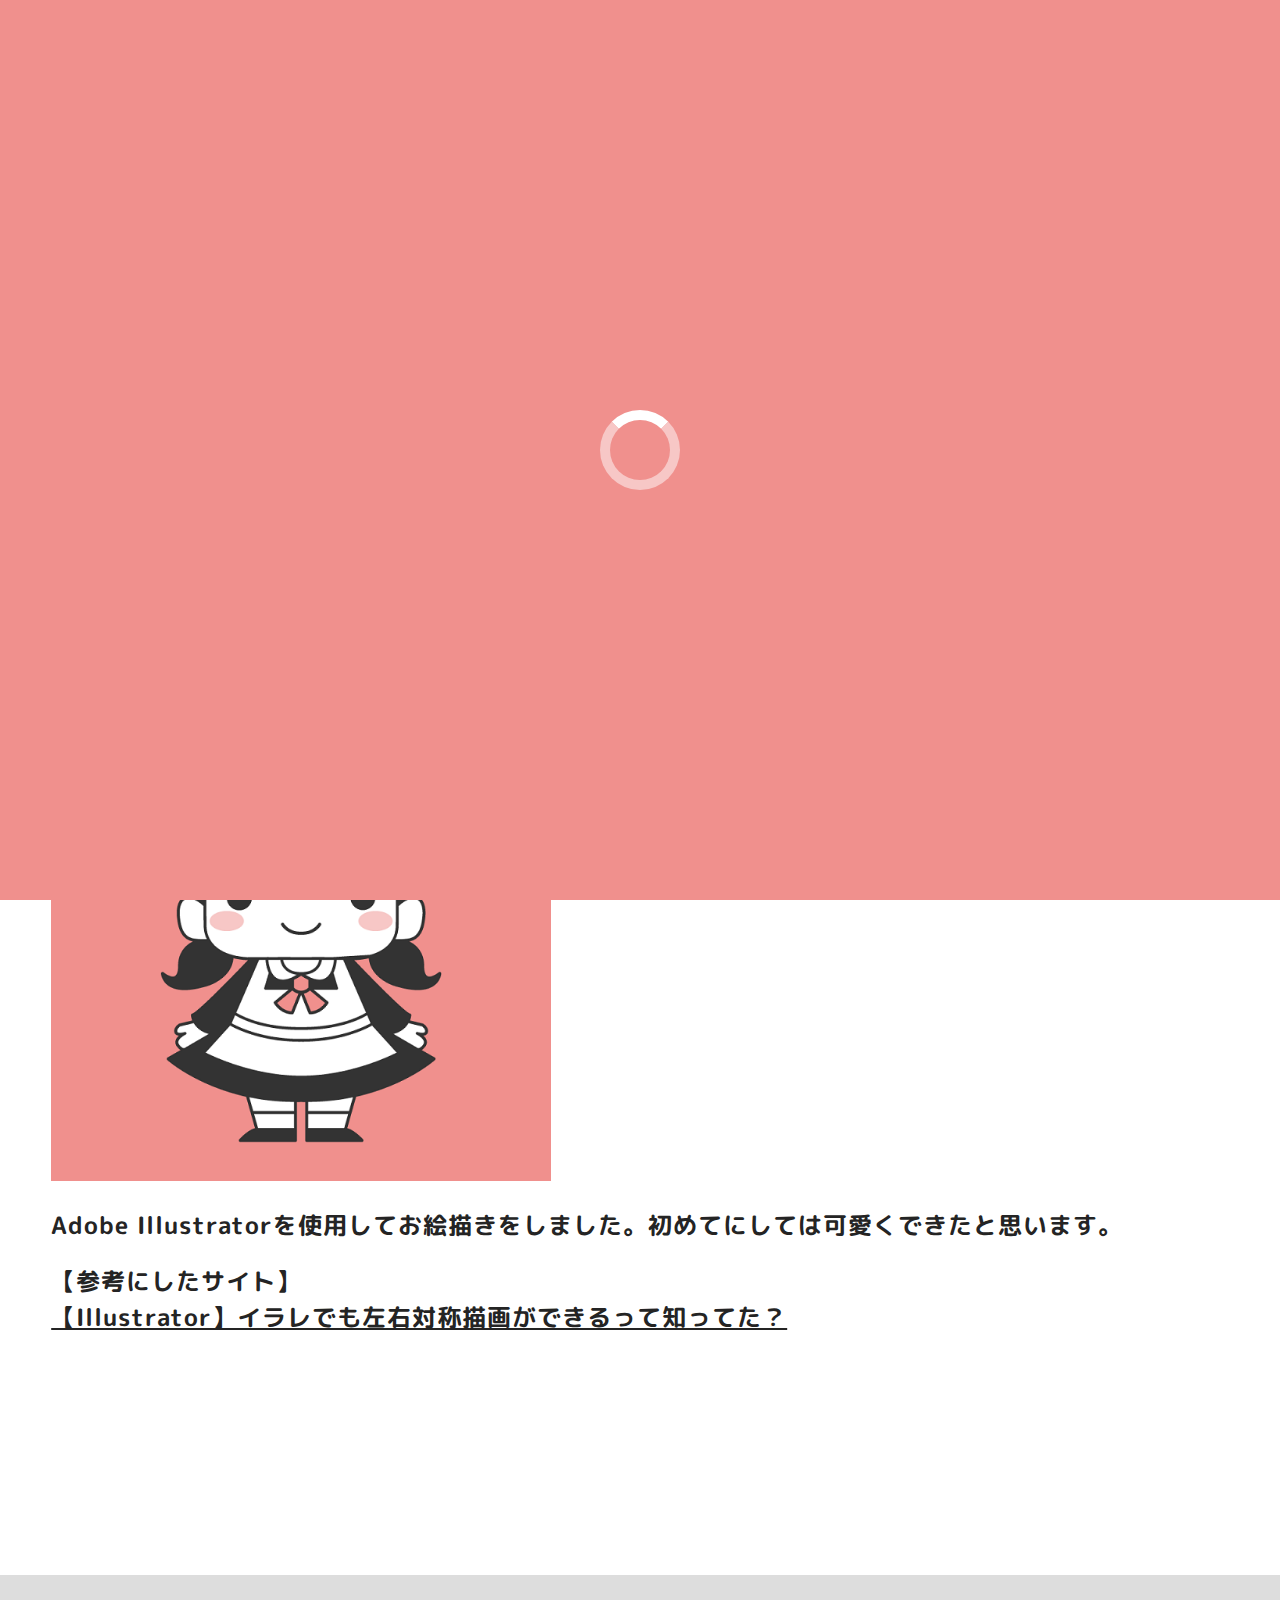
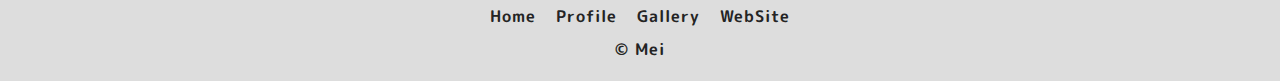
==== blog.html @ bdd12552 "Add files via upload" ====
<!doctype html>
<html lang="ja"><!-- InstanceBegin template="C:\Users\hsmtm\OneDrive\デスクトップ\コーディング練習\portfolio\Templates\テンプレート.dwt" codeOutsideHTMLIsLocked="false" -->
<head>
	<meta charset="utf-8">
	<meta name="viewport" content="width=device-width, initial-scale=1">
	<!-- InstanceBeginEditable name="doctitle" -->
	<title>Blog | Mei</title>
	<meta name="description" content="イラストレーターMeiのサイトです。">
	<!-- InstanceEndEditable -->
	<link rel="icon" href="./img/favicon.ico">
	<link href="css/reset.css" rel="stylesheet" type="text/css">
	<link href="css/style.css" rel="stylesheet" type="text/css">
	<script src="js/jquery-3.7.1.min.js"></script>
	<!-- InstanceBeginEditable name="head" -->
	<link href="css/blog.css" rel="stylesheet" type="text/css">
	<!-- InstanceEndEditable -->
</head>
<body>
	
    <header id="header">
		<div class="header-wrap">
			<h1 class="site-title"><a href="index.html"><img src="img/icon.png" alt="ハート">Mei</a></h1>
			<div class="header-box">
				<button id="darkmode" class="header-item" aria-label="ダークモード"></button>
				<button id="js-hamburger" type="button" class="hamburger header-item" aria-controls="navigation" aria-expanded="false" aria-label="メニューを開く">
					<span class="hamburger__line"></span>
				</button>
			</div>
		</div>
		<div class="header__nav-area js-nav-area" id="navigation">
			<nav id="js-global-navigation" class="global-navigation">
				<ul class="global-navigation__list">
					<li><a href="index.html">Home</a></li>
					<li><a href="profile.html">Profile</a></li>
					<li><a href="gallery.html">Gallery</a></li>
					<li><a href="web.html">WebSite</a></li>
				</ul>
				<div id="js-focus-trap" tabindex="0"></div>
			</nav>
		</div>
    </header>
	
	<main>
		<!-- InstanceBeginEditable name="main" -->
		<section id="blog">
			<div class="wrap">
				<h2 class="sec-title">Blog</h2>
				
				<article class="blog-box">
					<h3>ヘッダーのボタンを改良しました</h3>
					<p class="date">2024.3.22</p>
					<div class="text">
						<p>このサイトの画面右上にあるダークモードボタンとハンバーガーボタンを改良しました。キーボードでの操作が可能になりました。</p>
						<p>
							【参考にしたサイト】<br>
							<a href="https://baigie.me/engineerblog/definitive-hamburger-menu/" target="_blank">【2024年】ハンバーガーメニューの作り方決定版【コピペ可能】</a>
						</p>
						
					</div>
				</article>
				
				<article class="blog-box">
					<h3>初めてイラレでお絵描きしました</h3>
					<p class="date">2024.3.22</p>
					<div class="text">
						<div class="img"><img src="img/blog/2024-03-22-1.png" alt="女の子"></div>
						<p>Adobe Illustratorを使用してお絵描きをしました。初めてにしては可愛くできたと思います。</p>
						<p>
							【参考にしたサイト】<br>
							<a href="https://www.alta.co.jp/blog/post-7926/" target="_blank">【Illustrator】イラレでも左右対称描画ができるって知ってた？</a>
						</p>
					</div>
				</article>
			</div>
		</section>
		<!-- InstanceEndEditable -->
	</main>
	
	<footer id="footer">
		<ul class="footer-menu">
			<li>
				<a href="index.html">Home</a>
			</li>
			<li>
				<a href="profile.html">Profile</a>
			</li>
			<li>
				<a href="gallery.html">Gallery</a>
			</li>
			<li>
				<a href="web.html">WebSite</a>
			</li>
		</ul>
		<p>&copy; Mei</p>
	 </footer>
	
	<div class="loading">
		<div class="loading-animation">
			<div class="loader-1"></div>
		</div>
	</div>
	
	<script src="js/script.js"></script>
</body>
<!-- InstanceEnd --></html>
---- css/style.css ----
@charset "UTF-8";



/* color */
body {
	--light: #fff;
	--dark: #242424;
	--pink: #f0908d;
}



@font-face {
 	font-family: "MPLUSRounded1c";
 	src: url("../font/MPLUSRounded1c-Bold.ttf") format("truetype");
	font-weight: normal;
    font-style: normal;
}

body{
	letter-spacing: 1px;
	font-family: 'MPLUSRounded1c', sans-serif;
	color: var(--dark);
	background-color: var(--light);
	font-size: 1.6rem;
	transition: all .3s;
}

a{
	color:var(--dark);
}

section{
	padding-bottom: 80px;
}


.sec-title{
	font-size: 3.6rem;
	text-align: center;
	margin-bottom: 40px;
}



.sec-title span{
	padding: 0 20px;
}
.wrap{
	width: 100%;
	max-width: 1280px;
	margin: 0 auto;
	padding: 0 4%;
}
/******************************************************/
/*header*/
/******************************************************/
#header .header-wrap{
	width: 100%;
	height: 80px;
	padding: 10px;
	display: flex;
	justify-content: space-between;
	align-items: center;
	z-index: 1000;
	background-color: var(--light);
	position: fixed;
	top:0;
	left:0;
}

#header .site-title{
	text-align: center;
	font-size: 2.0rem;
}

#header .site-title img{
	width: 30px;
	height: 30px;
	vertical-align: middle;
	margin-right: 5px;
}

#header .header-box{
	height: 100%;
	display: flex;
	align-items: center;
}

#header .header-item{
	margin-left: 20px;
}

#darkmode{
	position: relative;
	cursor: pointer;
    width: 54px;
    height: 54px;
	background-image:url("../img/moon.svg");
	background-size: 30px 30px;
	background-position: center;
	background-repeat: no-repeat;
	transition: all .3s;
}
#darkmode.on{
	background-image:url("../img/sun.svg");
}



#header .hamburger {
    display: block;
    height: 60px;
    position: relative;
    width: 54px;
    height:54px;
	cursor: pointer;
}
#header .hamburger__line {
    display: block;
    height: 3px;
    position: absolute;
    border-radius: 2px;
    top: 23px;
    left: 50%;
    transform: translateX(-50%);
    width: 24px;
    background-color: var(--dark);
    transition: 0.3s;
}
#header .hamburger__line:before,
#header .hamburger__line:after {
    content: "";
    display: block;
    height: 100%;
    position: absolute;
    width: 100%;
    background-color: var(--dark);
    transition: inherit;
}
#header .hamburger__line:before {
    top: -8px;
}
#header .hamburger__line:after {
    top: 8px;
}
#header .hamburger.-active .hamburger__line {
    background-color: transparent;
}
#header .hamburger.-active .hamburger__line::before {
    top: 0;
    transform: rotate(45deg);
}
#header .hamburger.-active .hamburger__line::after {
    top: 0;
    transform: rotate(-45deg);
}
#header .header__nav-area {
    position: fixed;
    top: 0;
    left: 0;
    width: 100%;
	height: 100vh;
	z-index: 999;
    visibility: hidden;
	background-color: rgba(0,0,0,0.8);
    transition: 0.3s;
}
#header .header__nav-area.-active {
	visibility: visible;
}
#header ul.global-navigation__list{
	background-color: var(--light);
	padding: 90px 10px 20px;
}

#header ul.global-navigation__list li a{
	display: block;
	text-align: center;
	width: 100%;
	padding: 30px;
	font-size: 2.4rem;
}
#header ul.global-navigation__list li a:hover{
	text-decoration: underline;
}


/******************************************************/
/*footer*/
/******************************************************/
#footer{
	background-color: #ddd;
	padding: 20px;
}
#footer ul.footer-menu{
	display: flex;
	flex-wrap: wrap;
	justify-content: center;
}
#footer ul.footer-menu li{
	margin: 10px;
}
#footer ul.footer-menu li:hover{
	text-decoration: underline;
}
#footer p{
	text-align: center;
}
/******************************************************/
/*loading*/
/******************************************************/
.loading {
  width: 100vw;
  height: 100vh;
  transition: all 1s;
  background-color: #FFF;
  position: fixed;
  top: 0;
  left: 0;
  z-index: 9999;
  opacity: 1;
  visibility: visible;
}

.loading.is-active {
  opacity: 0;
  visibility: hidden;
}

.loading-animation {
  width: 100vw;
  height: 100vh;
  transition: all 1s;
  background-color: var(--pink);
  z-index: 9999;
  display: flex;
  align-items: center;
  justify-content: center;
  opacity: 0;
  visibility: hidden;
}

.loading-animation.is-active {
  opacity: 1;
  visibility: visible;
}

.loader-1 {
  width: 80px;
  height: 80px;
  border-radius: 50%;
  border: solid 10px;
  border-color: #fff #f7c7c6 #f7c7c6;
  position: relative;
  animation-name: spin;
  animation-duration: 1s;
  animation-iteration-count: infinite;
  animation-timing-function: linear;
}
.loading p{
	color: #fff;
}

@keyframes spin {
  to {
    transform: rotate(360deg);
  }
}


/******************************************************/
/*darkmode*/
/******************************************************/
body.dark{
	--light: #242424;
	--dark: #fff;
}

body.dark #footer{
	background-color: #242424;
}

/******************************************************/
/*smartphone*/
/******************************************************/
@media screen and (max-width: 750px){

}
---- css/blog.css ----
@charset "utf-8";
/* CSS Document */

#blog{
	padding-top: 80px;
}
#blog h3{
	font-size: 3.2rem;
}
#blog .text .img {
	margin-top : 20px;
}
#blog .text .img img{
	text-align: center;
	max-width: 500px;
}
#blog .text p{
	font-size: 2.4rem;
	margin-top: 20px;
}
#blog .text a{
	text-decoration: underline;
}

#blog article{
	padding-bottom: 80px;
	margin-bottom: 80px;
	border-bottom: 3px dotted var(--pink);
}

#blog article:last-child{
	border-bottom: none;
}


@media screen and (max-width: 750px){
	
}
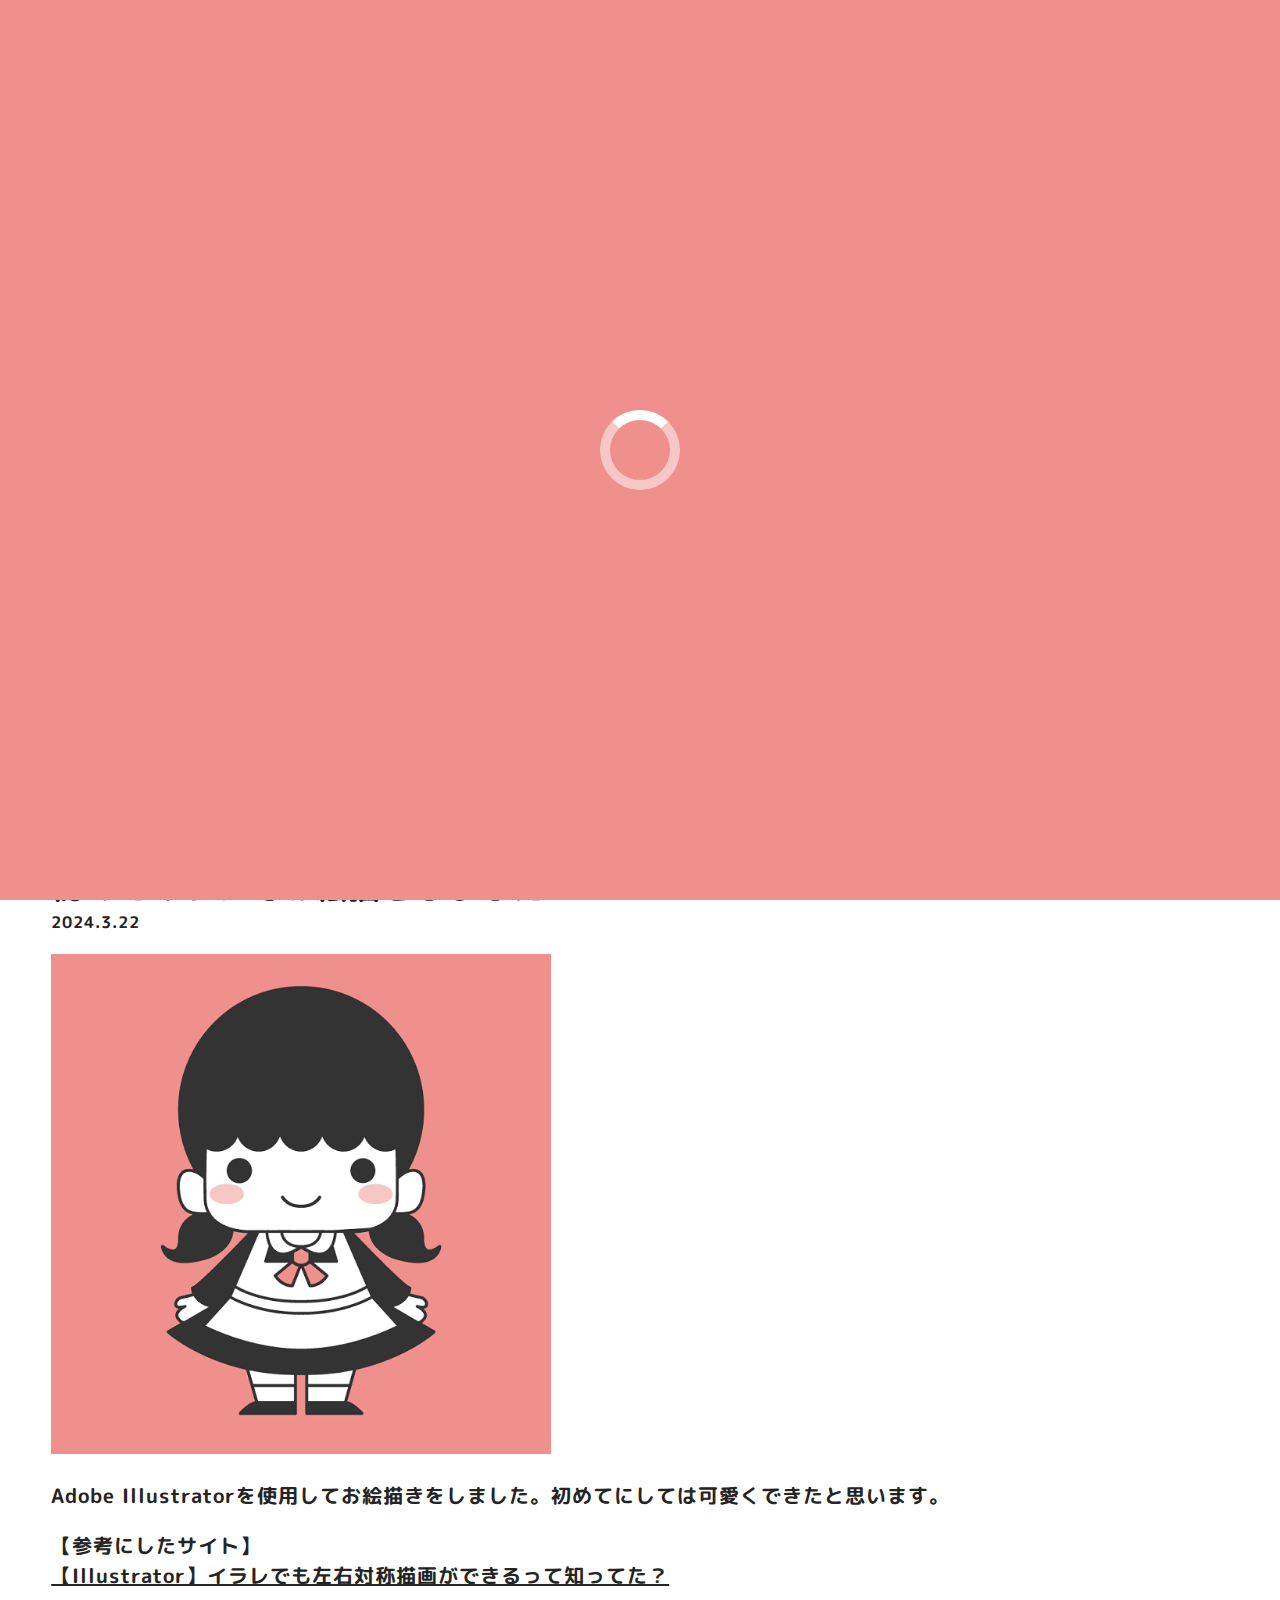
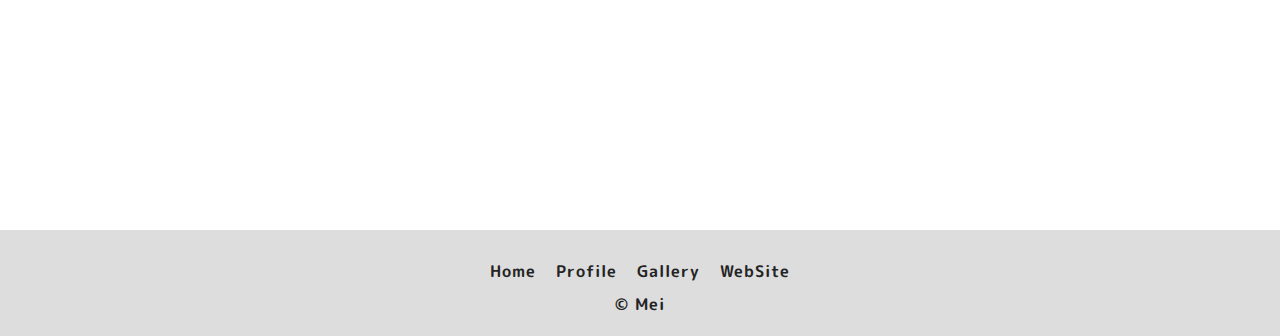
==== commit 91189796: "Add files via upload" ====
--- a/blog.html
+++ b/blog.html
@@ -50,6 +50,7 @@
 					<h3>ヘッダーのボタンを改良しました</h3>
 					<p class="date">2024.3.22</p>
 					<div class="text">
+						<div class="img"><img src="img/blog/2024-03-22-2.png" alt="天使"></div>
 						<p>このサイトの画面右上にあるダークモードボタンとハンバーガーボタンを改良しました。キーボードでの操作が可能になりました。</p>
 						<p>
 							【参考にしたサイト】<br>
--- a/css/blog.css
+++ b/css/blog.css
@@ -15,7 +15,7 @@
 	max-width: 500px;
 }
 #blog .text p{
-	font-size: 2.4rem;
+	font-size: 2.0rem;
 	margin-top: 20px;
 }
 #blog .text a{
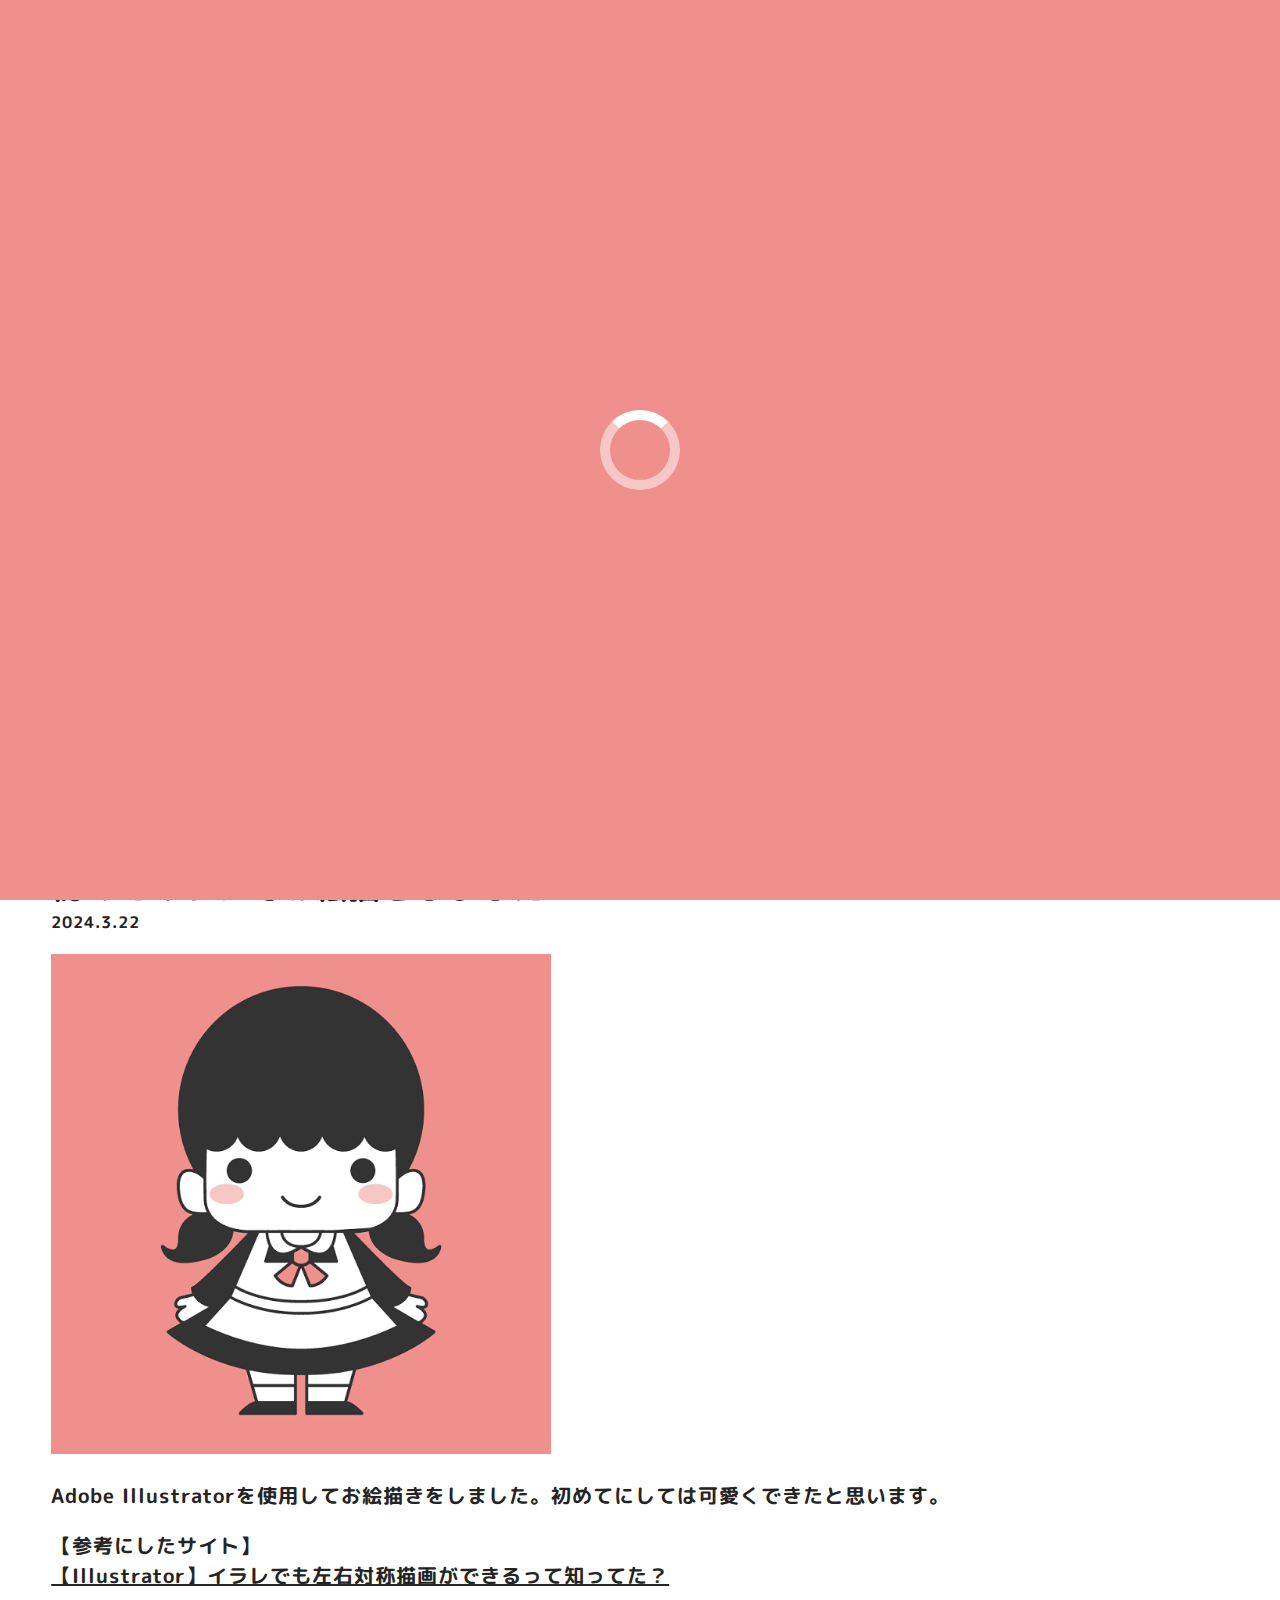
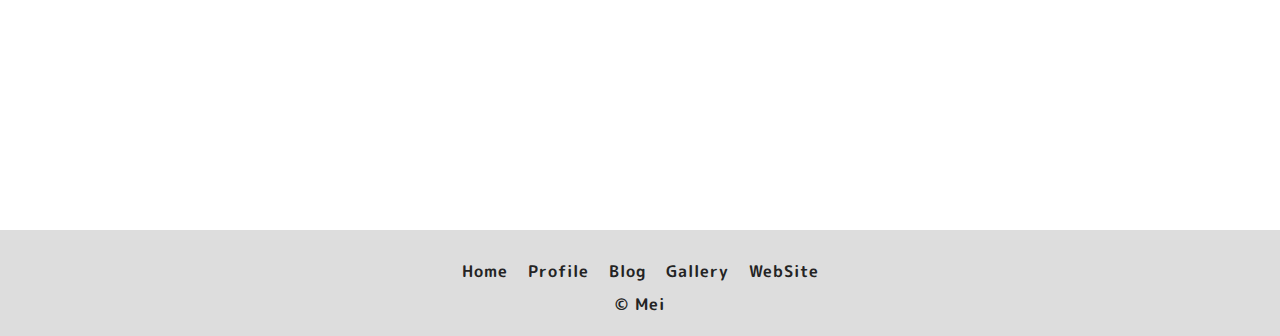
==== commit cc800f04: "Add files via upload" ====
--- a/blog.html
+++ b/blog.html
@@ -32,6 +32,7 @@
 				<ul class="global-navigation__list">
 					<li><a href="index.html">Home</a></li>
 					<li><a href="profile.html">Profile</a></li>
+					<li><a href="blog.html">Blog</a></li>
 					<li><a href="gallery.html">Gallery</a></li>
 					<li><a href="web.html">WebSite</a></li>
 				</ul>
@@ -86,6 +87,9 @@
 				<a href="profile.html">Profile</a>
 			</li>
 			<li>
+				<a href="blog.html">Blog</a>
+			</li>
+			<li>
 				<a href="gallery.html">Gallery</a>
 			</li>
 			<li>
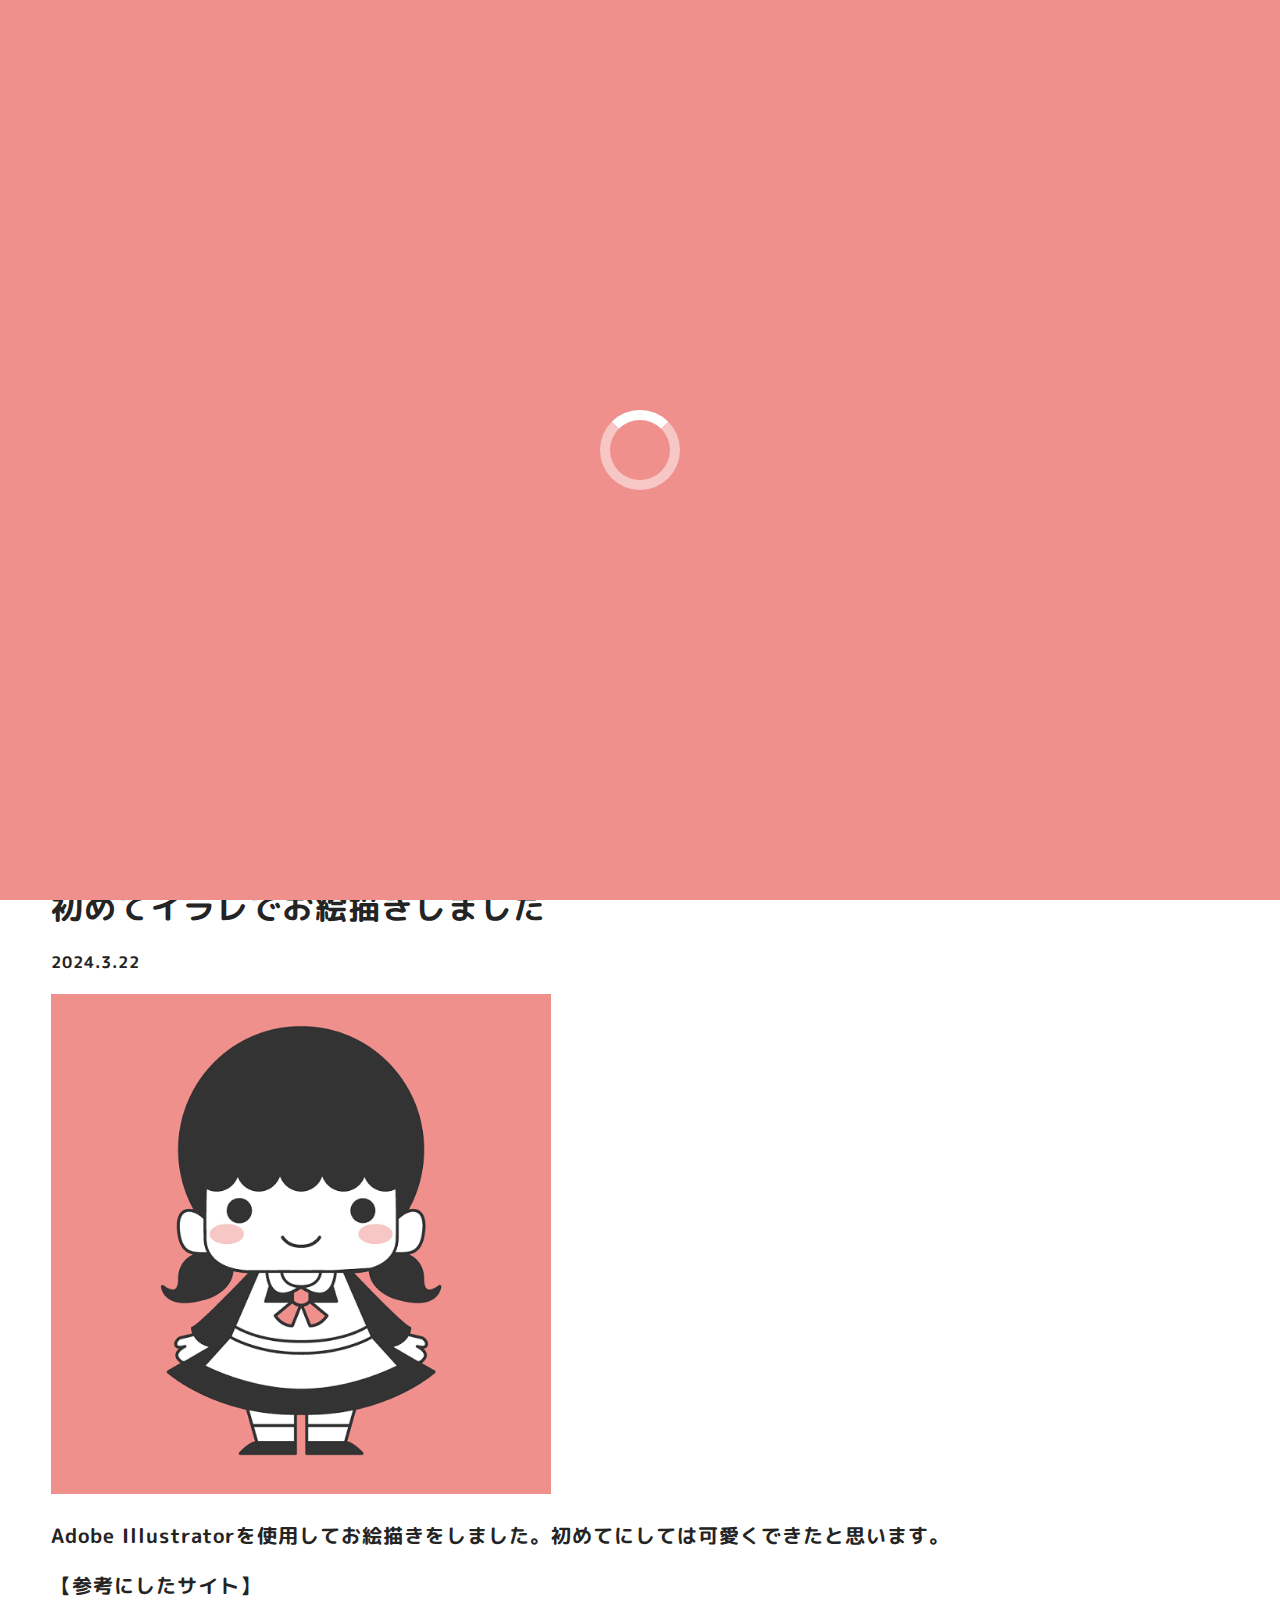
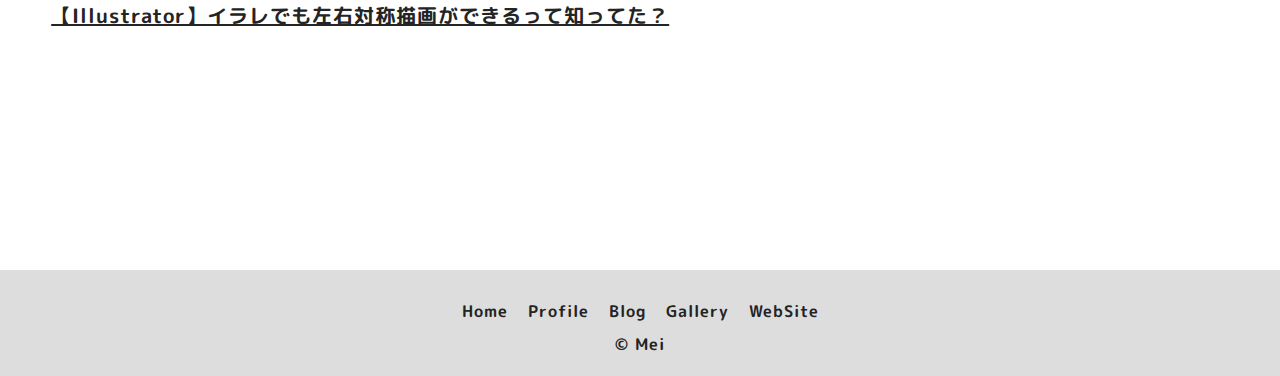
==== commit b7f61e10: "Add files via upload" ====
--- a/blog.html
+++ b/blog.html
@@ -19,7 +19,7 @@
 	
     <header id="header">
 		<div class="header-wrap">
-			<h1 class="site-title"><a href="index.html"><img src="img/icon.png" alt="ハート">Mei</a></h1>
+			<h1 class="site-title"><a href="index.html" id="site-title"><img src="img/icon.png" alt="ハート">Mei</a></h1>
 			<div class="header-box">
 				<button id="darkmode" class="header-item" aria-label="ダークモード"></button>
 				<button id="js-hamburger" type="button" class="hamburger header-item" aria-controls="navigation" aria-expanded="false" aria-label="メニューを開く">
--- a/css/style.css
+++ b/css/style.css
@@ -165,10 +165,12 @@
 	z-index: 999;
     visibility: hidden;
 	background-color: rgba(0,0,0,0.8);
+	opacity: 0;
     transition: 0.3s;
 }
 #header .header__nav-area.-active {
 	visibility: visible;
+	opacity: 1;
 }
 #header ul.global-navigation__list{
 	background-color: var(--light);
--- a/css/blog.css
+++ b/css/blog.css
@@ -6,6 +6,9 @@
 }
 #blog h3{
 	font-size: 3.2rem;
+}
+#blog .date{
+	margin-top : 20px;
 }
 #blog .text .img {
 	margin-top : 20px;
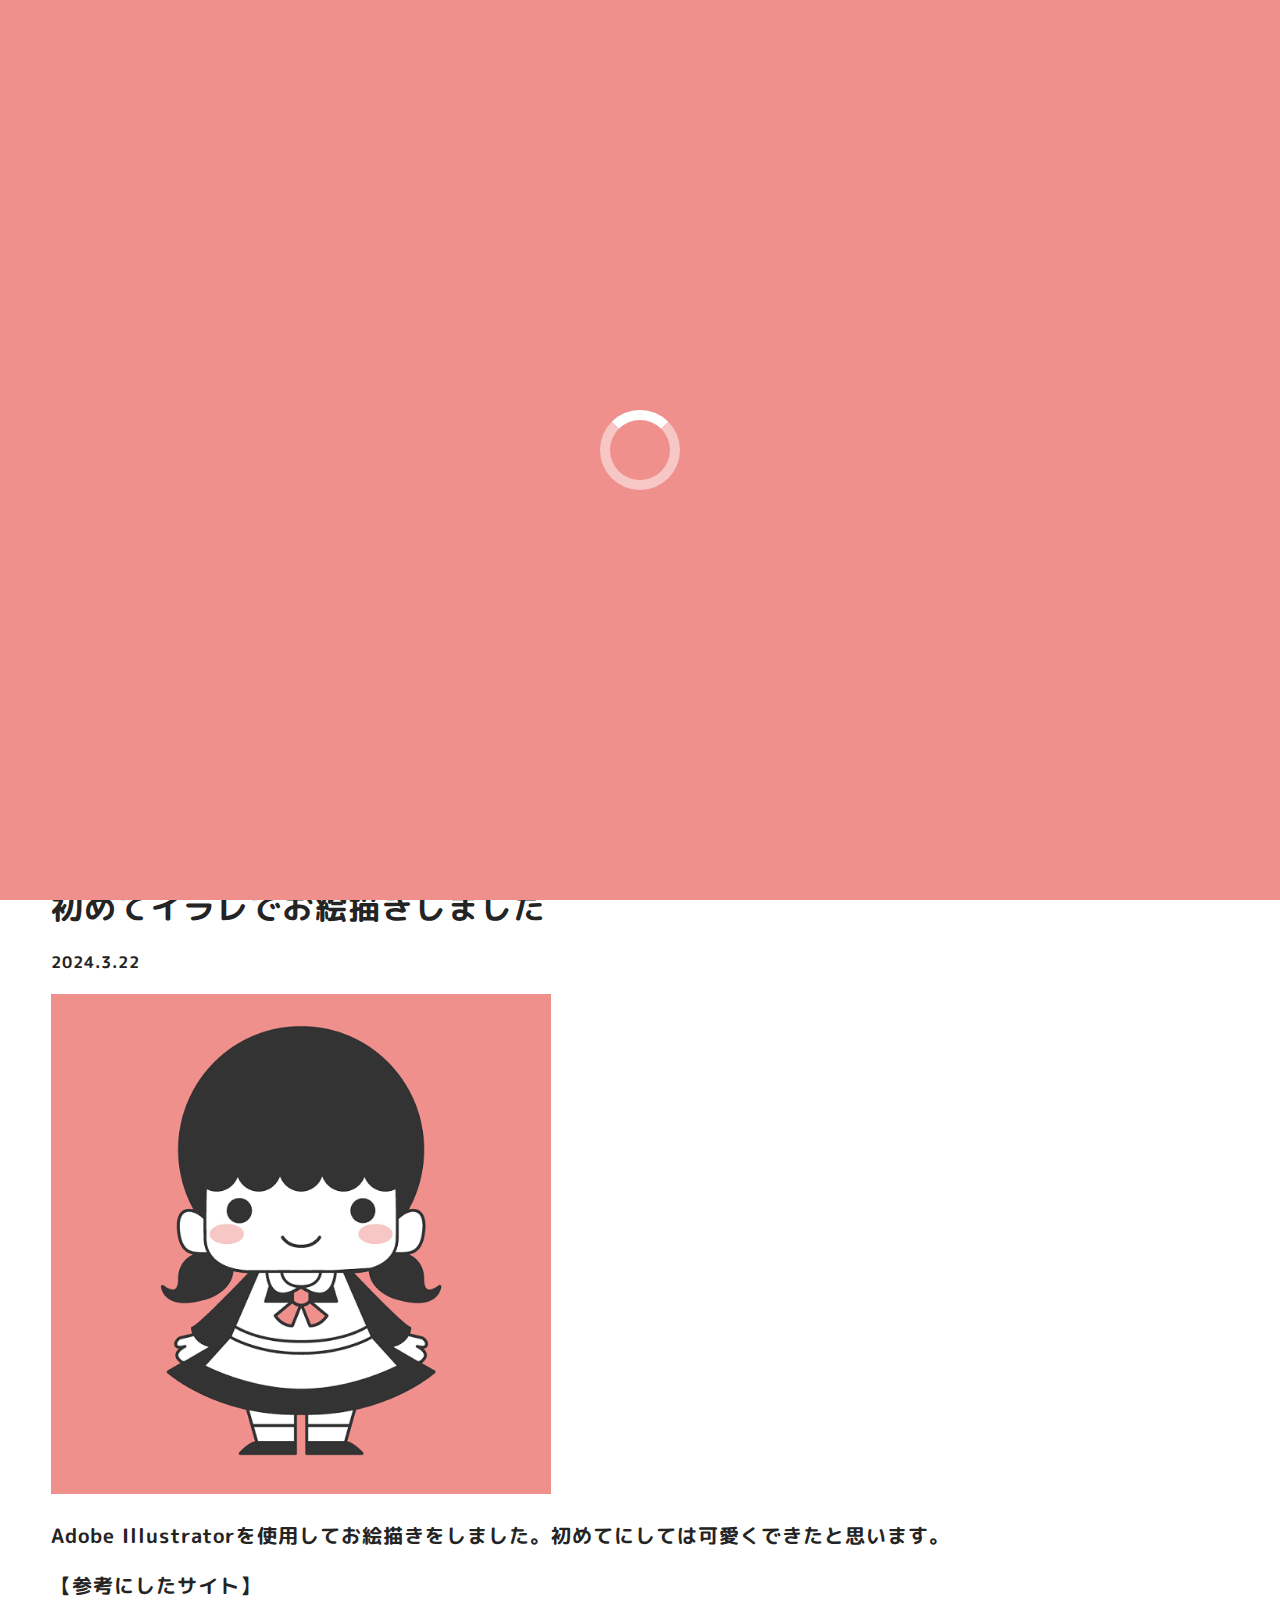
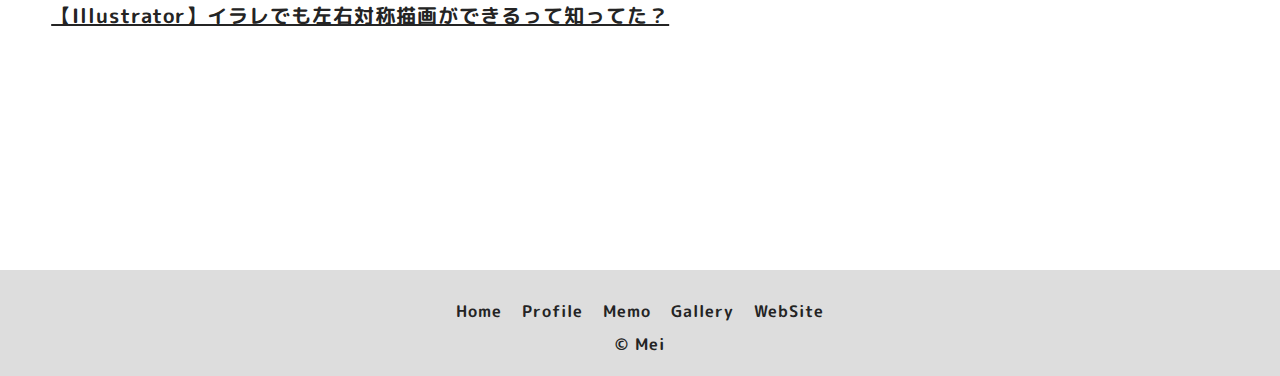
==== commit 9c7abae6: "Add files via upload" ====
--- a/blog.html
+++ b/blog.html
@@ -4,7 +4,7 @@
 	<meta charset="utf-8">
 	<meta name="viewport" content="width=device-width, initial-scale=1">
 	<!-- InstanceBeginEditable name="doctitle" -->
-	<title>Blog | Mei</title>
+	<title>Memo | Mei</title>
 	<meta name="description" content="イラストレーターMeiのサイトです。">
 	<!-- InstanceEndEditable -->
 	<link rel="icon" href="./img/favicon.ico">
@@ -32,7 +32,7 @@
 				<ul class="global-navigation__list">
 					<li><a href="index.html">Home</a></li>
 					<li><a href="profile.html">Profile</a></li>
-					<li><a href="blog.html">Blog</a></li>
+					<li><a href="blog.html">Memo</a></li>
 					<li><a href="gallery.html">Gallery</a></li>
 					<li><a href="web.html">WebSite</a></li>
 				</ul>
@@ -45,7 +45,7 @@
 		<!-- InstanceBeginEditable name="main" -->
 		<section id="blog">
 			<div class="wrap">
-				<h2 class="sec-title">Blog</h2>
+				<h2 class="sec-title">Memo</h2>
 				
 				<article class="blog-box">
 					<h3>ヘッダーのボタンを改良しました</h3>
@@ -87,7 +87,7 @@
 				<a href="profile.html">Profile</a>
 			</li>
 			<li>
-				<a href="blog.html">Blog</a>
+				<a href="blog.html">Memo</a>
 			</li>
 			<li>
 				<a href="gallery.html">Gallery</a>
